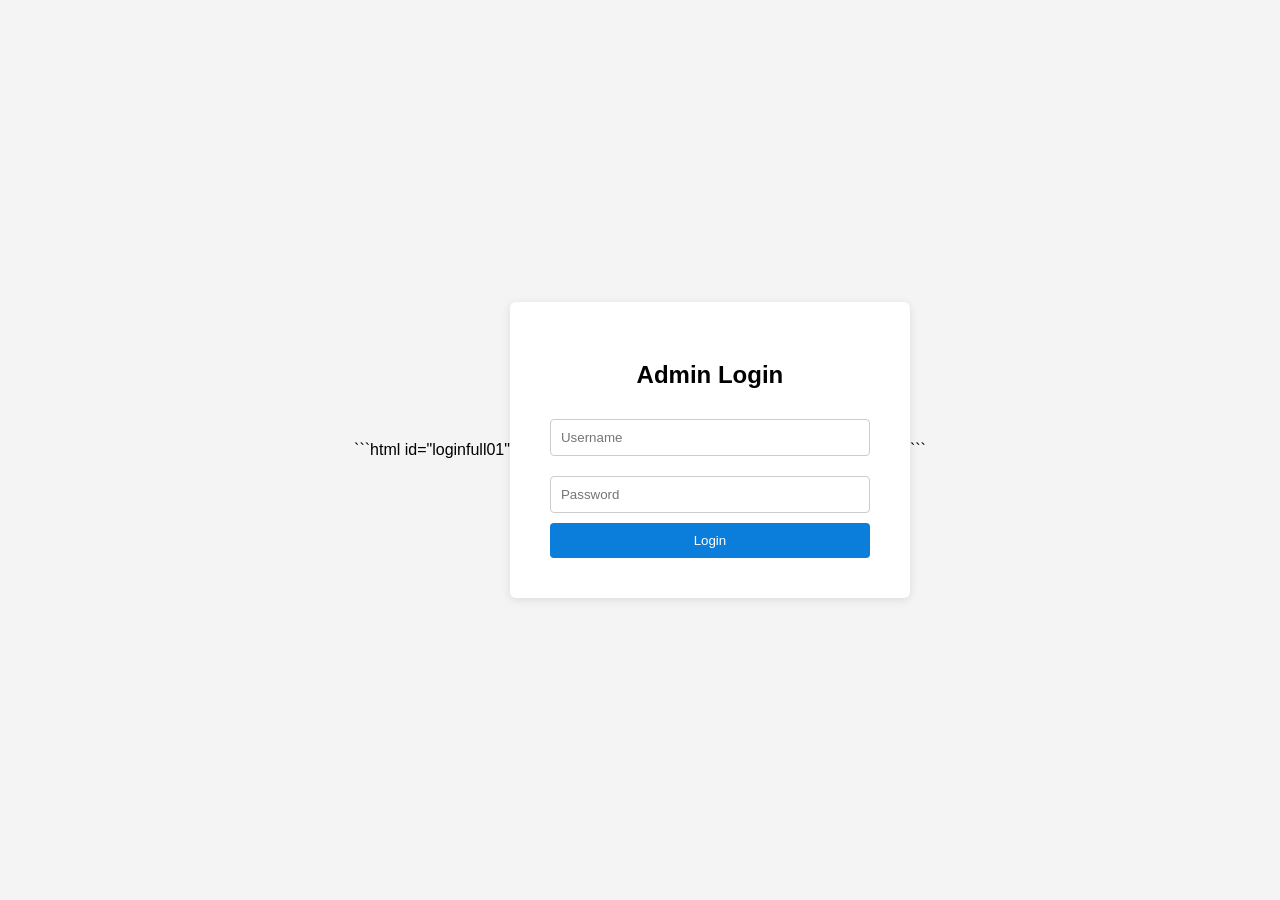
==== admin.html @ cdc8f3d9 "Latest website version with admin system" ====
```html id="adminfull01"
<!DOCTYPE html>
<html>

<head>

<title>Trust Admin Panel</title>

<style>

body{
font-family:Arial;
background:#f4f4f4;
margin:0;
padding:40px;
}

.container{
max-width:900px;
margin:auto;
background:white;
padding:30px;
border-radius:6px;
box-shadow:0 2px 10px rgba(0,0,0,0.1);
}

h1{
margin-bottom:30px;
}

h2{
margin-top:40px;
}

input{
width:100%;
padding:10px;
margin:8px 0;
border:1px solid #ccc;
border-radius:4px;
}

button{
background:#0b7dda;
color:white;
border:none;
padding:8px 14px;
border-radius:4px;
cursor:pointer;
}

button:hover{
background:#095ca8;
}

.row{
display:flex;
align-items:center;
margin:10px 0;
padding:8px;
border-bottom:1px solid #eee;
}

.row img{
width:60px;
height:60px;
object-fit:cover;
margin-right:10px;
border-radius:4px;
}

.row div{
flex:1;
}

.preview{
width:120px;
margin-top:10px;
display:none;
border-radius:4px;
}

.logout{
float:right;
background:#e74c3c;
}

.logout:hover{
background:#c0392b;
}

hr{
margin:40px 0;
}

</style>

</head>

<body>

<div class="container">

<button class="logout" onclick="logout()">Logout</button>

<h1>Trust Admin Panel</h1>

<!-- MEMBER -->

<h2>Add Member</h2>

<form id="memberForm">

<input name="name" placeholder="Member Name">

<input name="role" placeholder="Role">

<input type="file" name="photo" id="memberPhoto">

<img id="memberPreview" class="preview">

<button type="submit">Upload Member</button>

</form>

<h3>Members</h3>

<div id="memberList"></div>

<hr>

<!-- GALLERY -->

<h2>Add Gallery Image</h2>

<form id="galleryForm">

<input name="title" placeholder="Image Title">

<input type="file" name="photo">

<button type="submit">Upload Image</button>

</form>

<h3>Gallery</h3>

<div id="galleryList"></div>

<hr>

<!-- PROJECT -->

<h2>Add Project</h2>

<form id="projectForm">

<input name="title" placeholder="Project Title">

<input name="description" placeholder="Description">

<input type="file" name="photo">

<button type="submit">Upload Project</button>

</form>

<h3>Projects</h3>

<div id="projectList"></div>

</div>

<script>

/* LOGIN PROTECTION */

if(localStorage.getItem("adminLogged")!=="true"){
window.location="admin_login.html"
}

/* API */

const api="http://127.0.0.1:8000"

/* LOGOUT */

function logout(){

localStorage.removeItem("adminLogged")

window.location="admin_login.html"

}

/* IMAGE PREVIEW */

document.getElementById("memberPhoto").onchange=function(){

let file=this.files[0]

let url=URL.createObjectURL(file)

let img=document.getElementById("memberPreview")

img.src=url

img.style.display="block"

}

/* ADD MEMBER */

document.getElementById("memberForm").onsubmit=async e=>{

e.preventDefault()

let form=new FormData(e.target)

await fetch(api+"/member",{method:"POST",body:form})

alert("Member added")

loadMembers()

}

/* LOAD MEMBERS */

async function loadMembers(){

let res=await fetch(api+"/data")

let data=await res.json()

let box=document.getElementById("memberList")

box.innerHTML=""

data.members.forEach((m,i)=>{

box.innerHTML+=`

<div class="row">

<img src="http://127.0.0.1:8000/${m.image}">

<div>

<b>${m.name}</b><br>

${m.role}

</div>

<button onclick="deleteMember(${i})">Delete</button>

</div>

`

})

}

/* DELETE MEMBER */

async function deleteMember(i){

await fetch(api+"/delete-member/"+i,{method:"DELETE"})

loadMembers()

}

/* ADD GALLERY */

document.getElementById("galleryForm").onsubmit=async e=>{

e.preventDefault()

let form=new FormData(e.target)

await fetch(api+"/gallery",{method:"POST",body:form})

alert("Image added")

loadGallery()

}

/* LOAD GALLERY */

async function loadGallery(){

let res=await fetch(api+"/data")

let data=await res.json()

let box=document.getElementById("galleryList")

box.innerHTML=""

data.gallery.forEach((g,i)=>{

box.innerHTML+=`

<div class="row">

<img src="http://127.0.0.1:8000/${g.image}">

<div>${g.title}</div>

<button onclick="deleteGallery(${i})">Delete</button>

</div>

`

})

}

/* DELETE GALLERY */

async function deleteGallery(i){

await fetch(api+"/delete-gallery/"+i,{method:"DELETE"})

loadGallery()

}

/* ADD PROJECT */

document.getElementById("projectForm").onsubmit=async e=>{

e.preventDefault()

let form=new FormData(e.target)

await fetch(api+"/project",{method:"POST",body:form})

alert("Project added")

loadProjects()

}

/* LOAD PROJECTS */

async function loadProjects(){

let res=await fetch(api+"/data")

let data=await res.json()

let box=document.getElementById("projectList")

box.innerHTML=""

data.projects.forEach((p,i)=>{

box.innerHTML+=`

<div class="row">

<img src="http://127.0.0.1:8000/${p.image}">

<div>

<b>${p.title}</b><br>

${p.description}

</div>

<button onclick="deleteProject(${i})">Delete</button>

</div>

`

})

}

/* DELETE PROJECT */

async function deleteProject(i){

await fetch(api+"/delete-project/"+i,{method:"DELETE"})

loadProjects()

}

loadMembers()
loadGallery()
loadProjects()

</script>

</body>
</html>
```
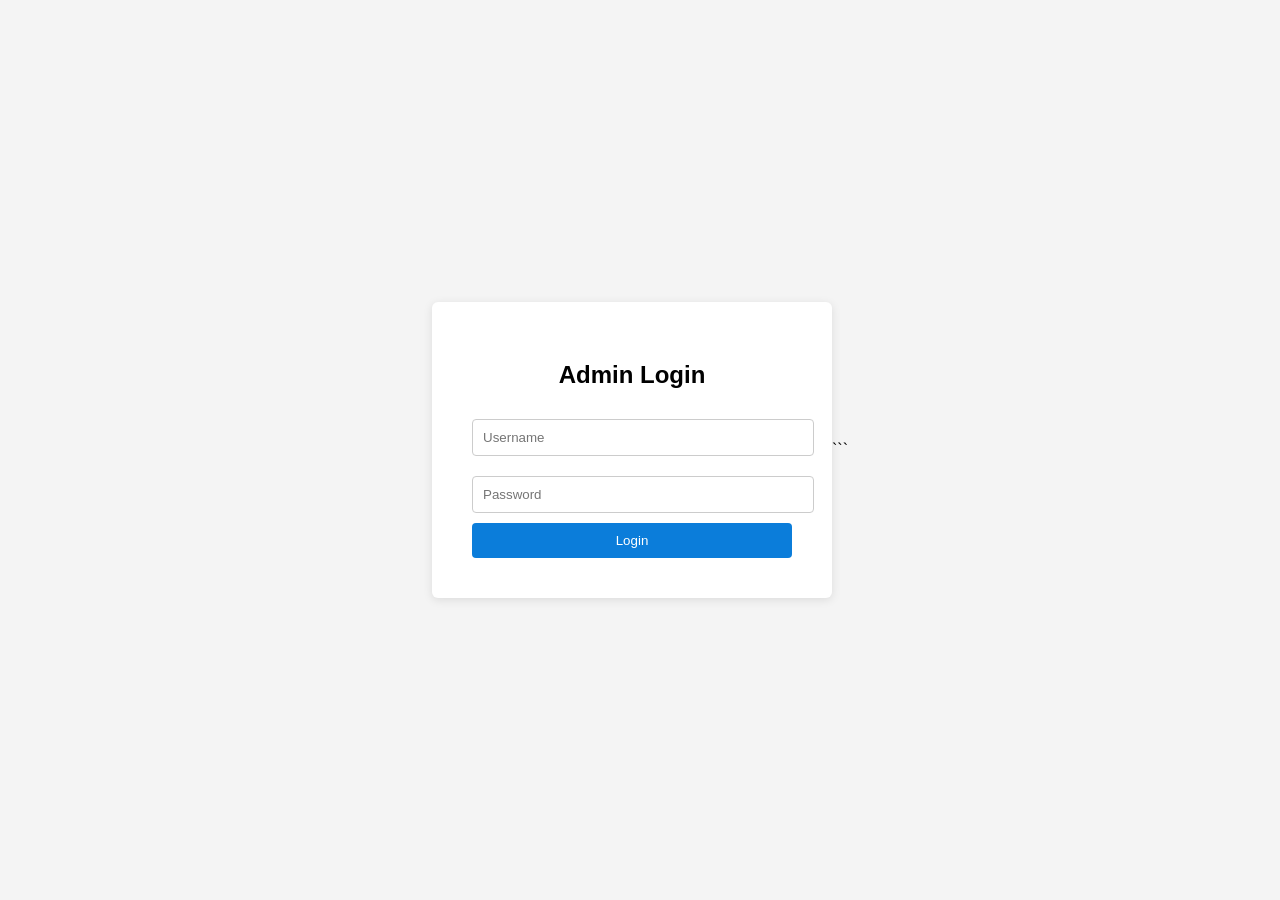
==== commit 14a5ace3: "update website layout and fixes" ====
--- a/admin.html
+++ b/admin.html
@@ -1,4 +1,4 @@
-```html id="adminfull01"
+
 <!DOCTYPE html>
 <html>
 
